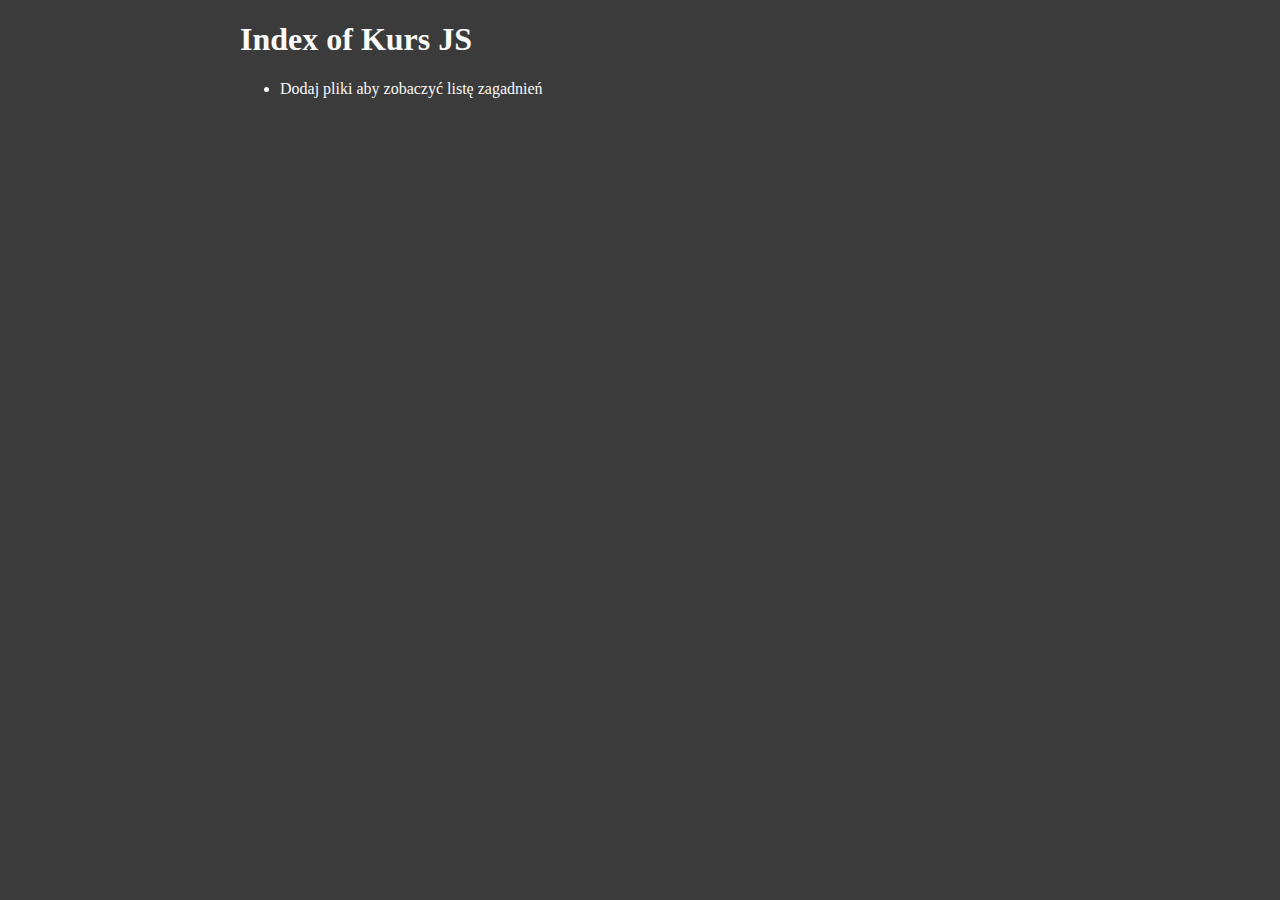
==== index.html @ 6a08736b "Szablon strony z odnośnikami do zaadnień dotyczących javascript" ====
<!DOCTYPE html>
<html lang="pl_PL">
<head>
    <meta charset="UTF-8">
    <meta http-equiv="X-UA-Compatible" content="IE=edge">
    <meta name="viewport" content="width=device-width, initial-scale=1.0">
    <link rel="stylesheet" href="css/style.css">
    <title>Index | Kurs JS</title>
</head>
<body>
    <div class="container">
        <h1>Index of Kurs JS</h1>
        <ul>
            <li>Dodaj pliki aby zobaczyć listę zagadnień</li>
        </ul>
    </div>
</body>
</html>
---- css/style.css ----
body {
    background-color: #3b3b3b;
    color: #fafafa;
}
a, a:visited {
    color: #fafafa;
    text-decoration: none;
    padding: 3px;
    transition: color 0.5s;
}
a:hover {
    color: yellow;
    transition: color 0.5s;
}

.link, .link:visited {
    display: inline-block;
    color: #303f9f;
    background-color: yellow;
    text-decoration: none;
    padding: 3px;
    transition: color 0.5s;
}

.link:hover {
    color: red;
    transition: color 0.5s;
}

pre {
    white-space: pre-wrap;
    max-width: 100%;
    border: 2px solid #303f9f;
    padding: 10px;
    background-color: #222222;
}

.container {
    max-width: 800px;
    margin-left: auto;
    margin-right: auto;
}

.code {
    padding: 1em;
    color: red;
    background-color: #C39CE7;
    border: 2px solid red;

}
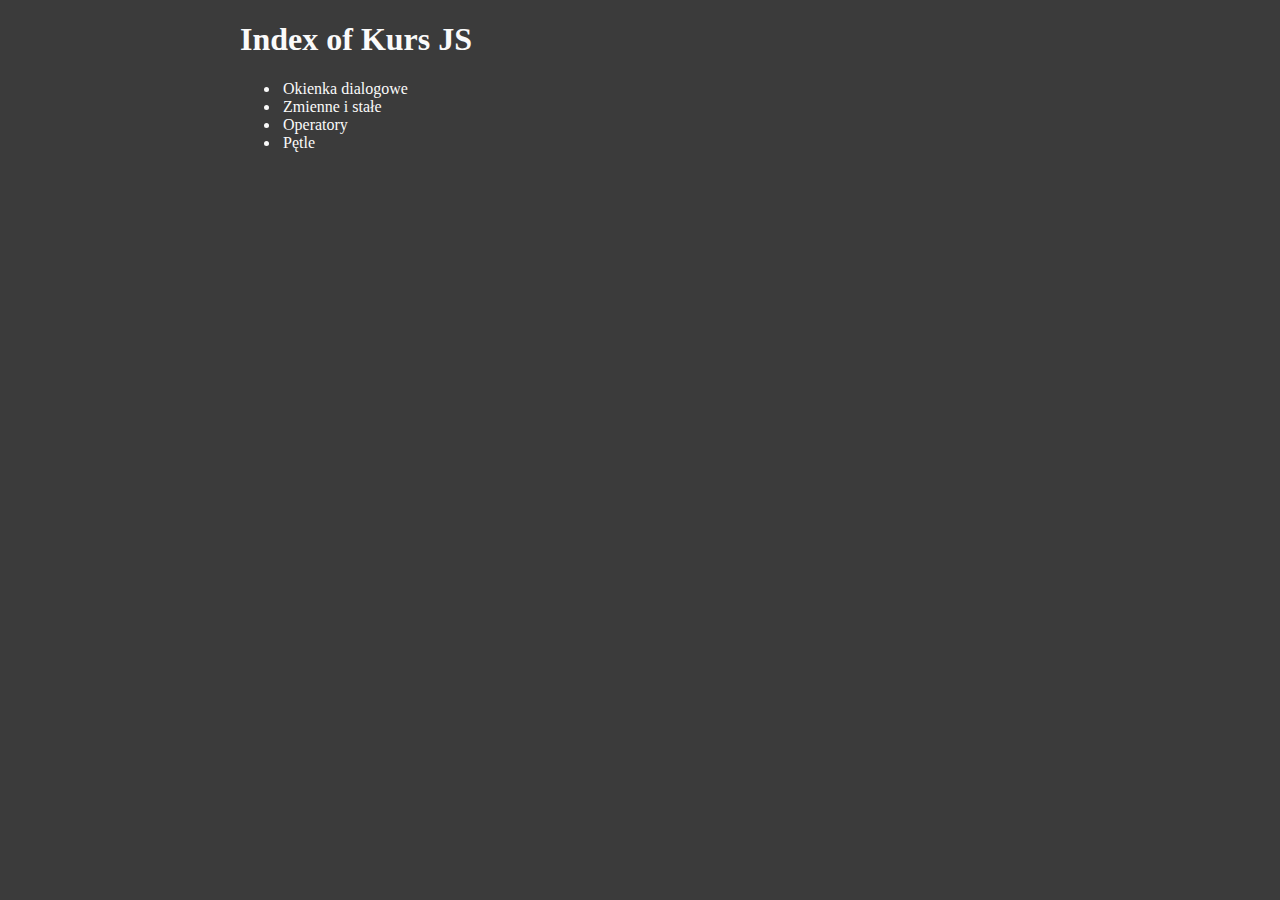
==== commit db4715df: "Okna dialogowe w javascript" ====
--- a/index.html
+++ b/index.html
@@ -11,7 +11,10 @@
     <div class="container">
         <h1>Index of Kurs JS</h1>
         <ul>
-            <li>Dodaj pliki aby zobaczyć listę zagadnień</li>
+            <li><a href="okienkaDialogowe.html">Okienka dialogowe</a></li>
+            <li><a href="#">Zmienne i stałe</a></li>
+            <li><a href="#">Operatory</a></li>
+            <li><a href="petle.html">Pętle</a></li>
         </ul>
     </div>
 </body>
